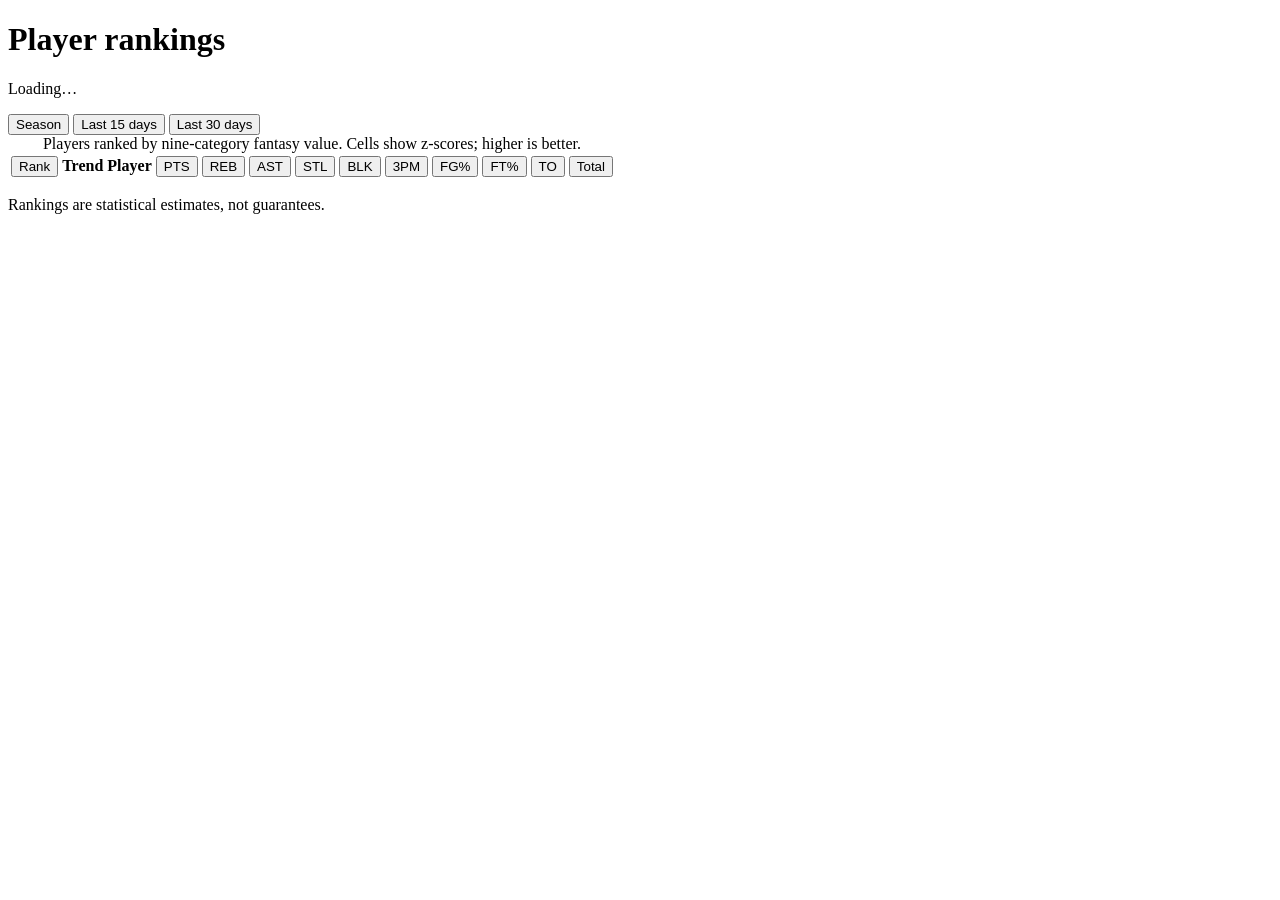
==== src/nba_projector/web/index.html @ 721b789e "feat(web): add trending dashboard page and usage docs Also returns empty rows instead of 404 for win" ====
<!doctype html>
<html lang="en">
<head>
  <meta charset="utf-8">
  <meta name="viewport" content="width=device-width, initial-scale=1">
  <title>Player Rankings</title>
  <link rel="icon" href="data:,">
  <link rel="stylesheet" href="/static/style.css">
  <script src="/static/app.js" defer></script>
</head>
<body>
  <main>
    <header class="page-head">
      <div>
        <h1>Player rankings</h1>
        <p class="as-of" id="as-of" aria-live="polite">Loading…</p>
      </div>
      <div class="windows" role="group" aria-label="Stat window">
        <button type="button" data-window="season" aria-pressed="true">Season</button>
        <button type="button" data-window="l15" aria-pressed="false">Last 15 days</button>
        <button type="button" data-window="l30" aria-pressed="false">Last 30 days</button>
      </div>
    </header>

    <p class="notice" id="stale" role="status" hidden></p>
    <p class="message" id="message" role="status" hidden></p>

    <div class="table-wrap" id="table-wrap">
      <table>
        <caption class="sr-only">
          Players ranked by nine-category fantasy value. Cells show z-scores; higher is better.
        </caption>
        <thead>
          <tr>
            <th scope="col"><button type="button" data-sort="overall">Rank</button></th>
            <th scope="col">Trend</th>
            <th scope="col" class="player">Player</th>
            <th scope="col"><button type="button" data-sort="pts">PTS</button></th>
            <th scope="col"><button type="button" data-sort="reb">REB</button></th>
            <th scope="col"><button type="button" data-sort="ast">AST</button></th>
            <th scope="col"><button type="button" data-sort="stl">STL</button></th>
            <th scope="col"><button type="button" data-sort="blk">BLK</button></th>
            <th scope="col"><button type="button" data-sort="fg3m">3PM</button></th>
            <th scope="col"><button type="button" data-sort="fg_pct">FG%</button></th>
            <th scope="col"><button type="button" data-sort="ft_pct">FT%</button></th>
            <th scope="col">
              <button type="button" data-sort="tov" title="Fewer turnovers score higher">TO</button>
            </th>
            <th scope="col"><button type="button" data-sort="overall">Total</button></th>
          </tr>
        </thead>
        <tbody id="rows"></tbody>
      </table>
    </div>
  </main>

  <footer>
    <p>Rankings are statistical estimates, not guarantees.</p>
  </footer>
</body>
</html>
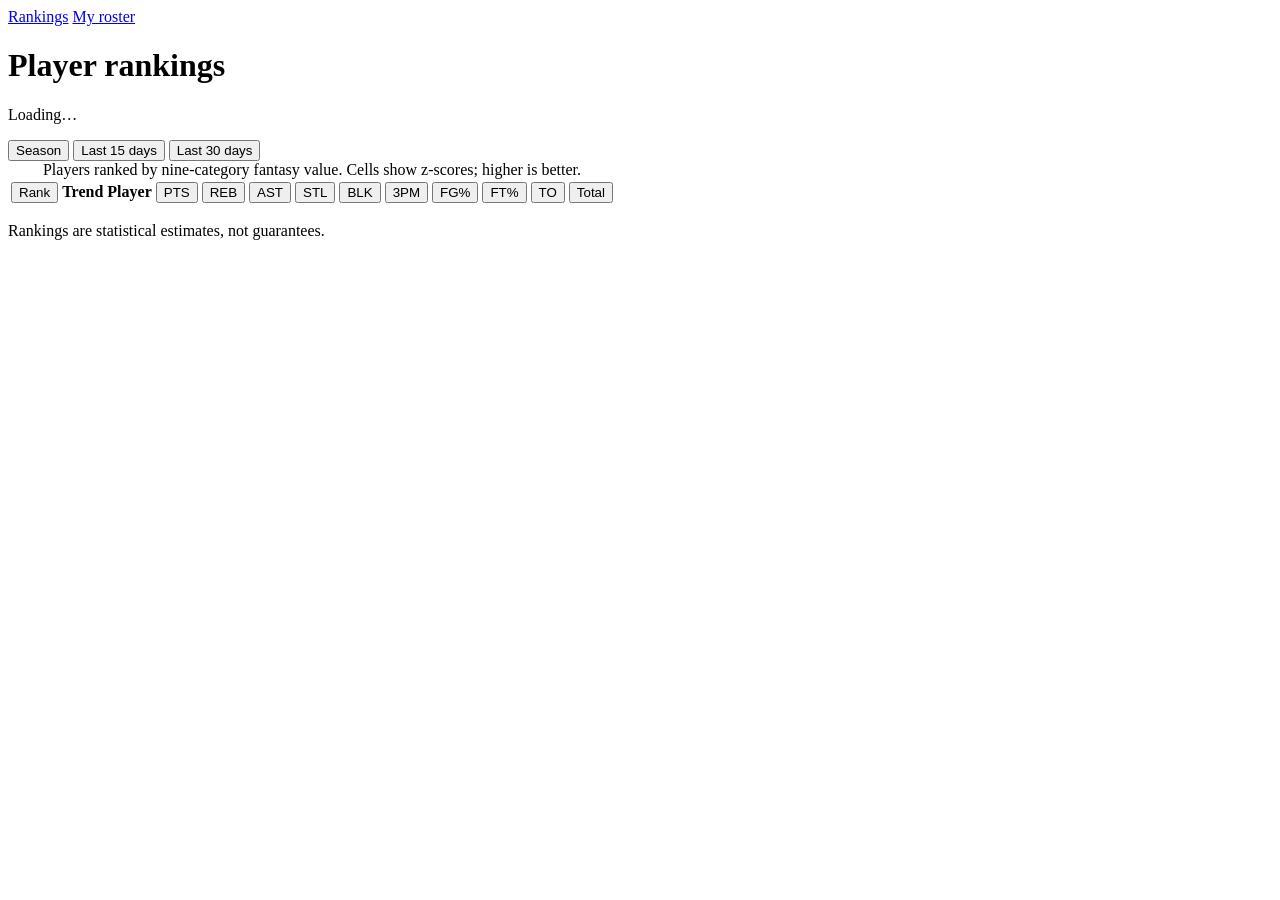
==== commit af46b6f7: "feat(web): add my roster tab with team totals and waiver suggestions Links the two pages with tabs a" ====
--- a/src/nba_projector/web/index.html
+++ b/src/nba_projector/web/index.html
@@ -6,10 +6,16 @@
   <title>Player Rankings</title>
   <link rel="icon" href="data:,">
   <link rel="stylesheet" href="/static/style.css">
+  <script src="/static/shared.js" defer></script>
   <script src="/static/app.js" defer></script>
 </head>
 <body>
   <main>
+    <nav class="tabs" aria-label="Pages">
+      <a href="/" aria-current="page">Rankings</a>
+      <a href="/roster">My roster</a>
+    </nav>
+
     <header class="page-head">
       <div>
         <h1>Player rankings</h1>
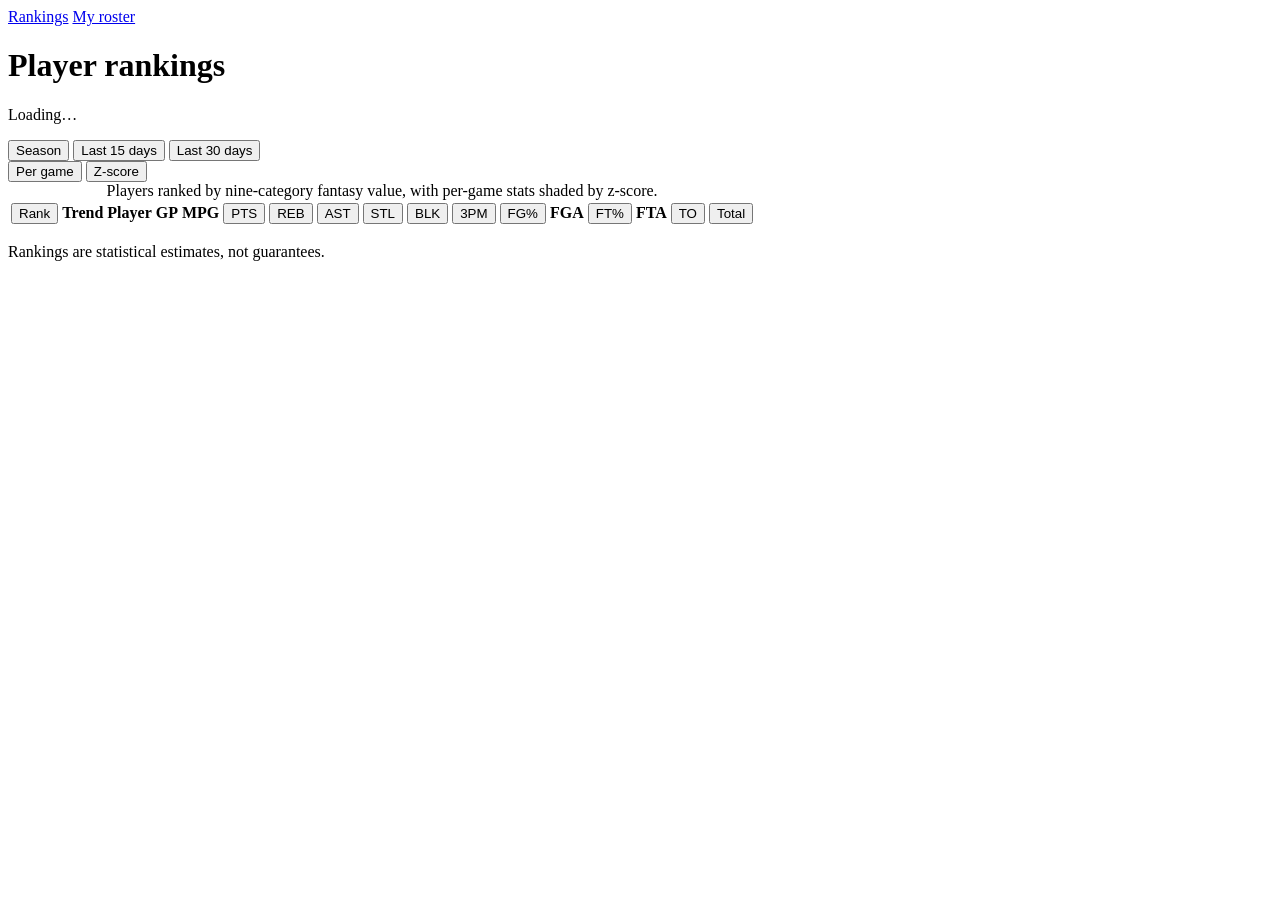
==== commit fc197df4: "feat(web): show per-game stats on the dashboard with a z-score toggle Stores each player's averages " ====
--- a/src/nba_projector/web/index.html
+++ b/src/nba_projector/web/index.html
@@ -21,10 +21,16 @@
         <h1>Player rankings</h1>
         <p class="as-of" id="as-of" aria-live="polite">Loading…</p>
       </div>
-      <div class="windows" role="group" aria-label="Stat window">
-        <button type="button" data-window="season" aria-pressed="true">Season</button>
-        <button type="button" data-window="l15" aria-pressed="false">Last 15 days</button>
-        <button type="button" data-window="l30" aria-pressed="false">Last 30 days</button>
+      <div class="controls">
+        <div class="windows" role="group" aria-label="Stat window">
+          <button type="button" data-window="season" aria-pressed="true">Season</button>
+          <button type="button" data-window="l15" aria-pressed="false">Last 15 days</button>
+          <button type="button" data-window="l30" aria-pressed="false">Last 30 days</button>
+        </div>
+        <div class="windows" role="group" aria-label="Cell values">
+          <button type="button" data-view="stats" aria-pressed="true">Per game</button>
+          <button type="button" data-view="z" aria-pressed="false">Z-score</button>
+        </div>
       </div>
     </header>
 
@@ -34,13 +40,15 @@
     <div class="table-wrap" id="table-wrap">
       <table>
         <caption class="sr-only">
-          Players ranked by nine-category fantasy value. Cells show z-scores; higher is better.
+          Players ranked by nine-category fantasy value, with per-game stats shaded by z-score.
         </caption>
         <thead>
           <tr>
             <th scope="col"><button type="button" data-sort="overall">Rank</button></th>
             <th scope="col">Trend</th>
             <th scope="col" class="player">Player</th>
+            <th scope="col" title="Games played in this window">GP</th>
+            <th scope="col" title="Minutes per game">MPG</th>
             <th scope="col"><button type="button" data-sort="pts">PTS</button></th>
             <th scope="col"><button type="button" data-sort="reb">REB</button></th>
             <th scope="col"><button type="button" data-sort="ast">AST</button></th>
@@ -48,16 +56,27 @@
             <th scope="col"><button type="button" data-sort="blk">BLK</button></th>
             <th scope="col"><button type="button" data-sort="fg3m">3PM</button></th>
             <th scope="col"><button type="button" data-sort="fg_pct">FG%</button></th>
+            <th scope="col" title="Field goal attempts per game">FGA</th>
             <th scope="col"><button type="button" data-sort="ft_pct">FT%</button></th>
+            <th scope="col" title="Free throw attempts per game">FTA</th>
             <th scope="col">
               <button type="button" data-sort="tov" title="Fewer turnovers score higher">TO</button>
             </th>
-            <th scope="col"><button type="button" data-sort="overall">Total</button></th>
+            <th scope="col">
+              <button type="button" data-sort="overall" title="Sum of the nine category z-scores">
+                Total
+              </button>
+            </th>
           </tr>
         </thead>
         <tbody id="rows"></tbody>
       </table>
     </div>
+    <p class="table-note" id="table-note" hidden>
+      Cells show per-game averages, shaded green or red by how far a player is above or below the
+      pool average (z-score). Season stats include last season's averages until a player has 20
+      games. Total is the sum of the nine z-scores.
+    </p>
   </main>
 
   <footer>
